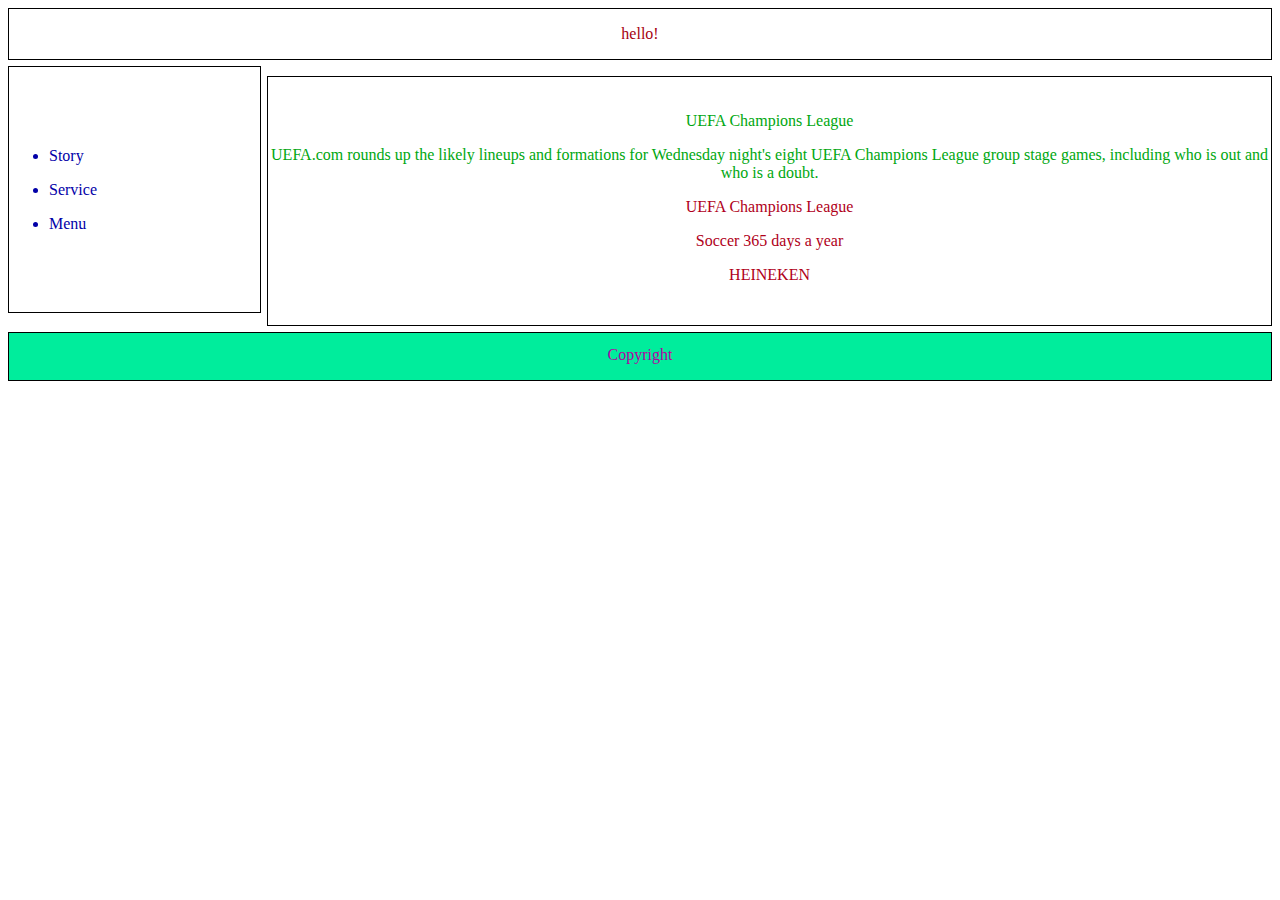
==== front-end-project/first_page/index.html @ 32131d56 "new folder" ====
<!DOCTYPE html>
<html lang="en">
<head>
	<meta charset="UTF-8">
	<link rel="stylesheet" href="main.css">
	<title>First Page</title>
</head>
<body>
<header>
	<p>hello!</p>
</header>

<nav>
	<ul><P>
	<li>Story</li></P>
   <p> <li>Service</li></p>
   <p> <li>Menu</li></p>
	</ul>
</nav>
<article>
    <p>UEFA Champions League </p>
    <p>UEFA.com rounds up the likely lineups and formations for Wednesday night's eight UEFA Champions League group stage games, including who is out and who is a doubt.
   </p>
   <p><a href="http://www.uefa.com/">UEFA Champions League</a>  </p>
     <p> <a href="http://soccer365.ru/"> Soccer 365 days a year</a> </p>
  <p><a href="http://www.heineken.com/AgeGateway.aspx">HEINEKEN</a></p> 
 
  </article>

 <footer>
 <p>
    Copyright</p>
  </footer>
</body>

</html>
---- front-end-project/first_page/main.css ----
header {
	border: 1px double black ;
	
	}

header > p {  
	color: #a60010;
	font-style: sans-serif;
	text-align: center;
	}

	nav {	 
    margin: 0.5% 80% 1% 0 ; /* Отступы  */
     padding: 5% 0 5% 0;
		border: 1px double black 

	}

	nav > ul {
		color: #0200a8;
	font-style: sans-serif

	}

	article{
		 padding: 1.5% 0 2% 0;
		margin: -19.75% 0 0 20.5% ; /* Отступы  */
		border: 1px double black 

	}

	article > p {
		color: #00a710;
	font-style: verdana;
	text-align: center;
    
	}
	article > p > a{
	text-align: left;
	text-decoration: none; /* Отменяем подчеркивание у ссылки */
	color: #b0001a;
    }
	footer {
		 background: #00ed9c; /* Цвет фона */
		margin: 0.5% 0 0 0 ; /* Отступы  */
		border: 1px double black 
	
	}

footer > p{
 color:#b400a2;
  margin-top: 1%;
  text-align: center;

}
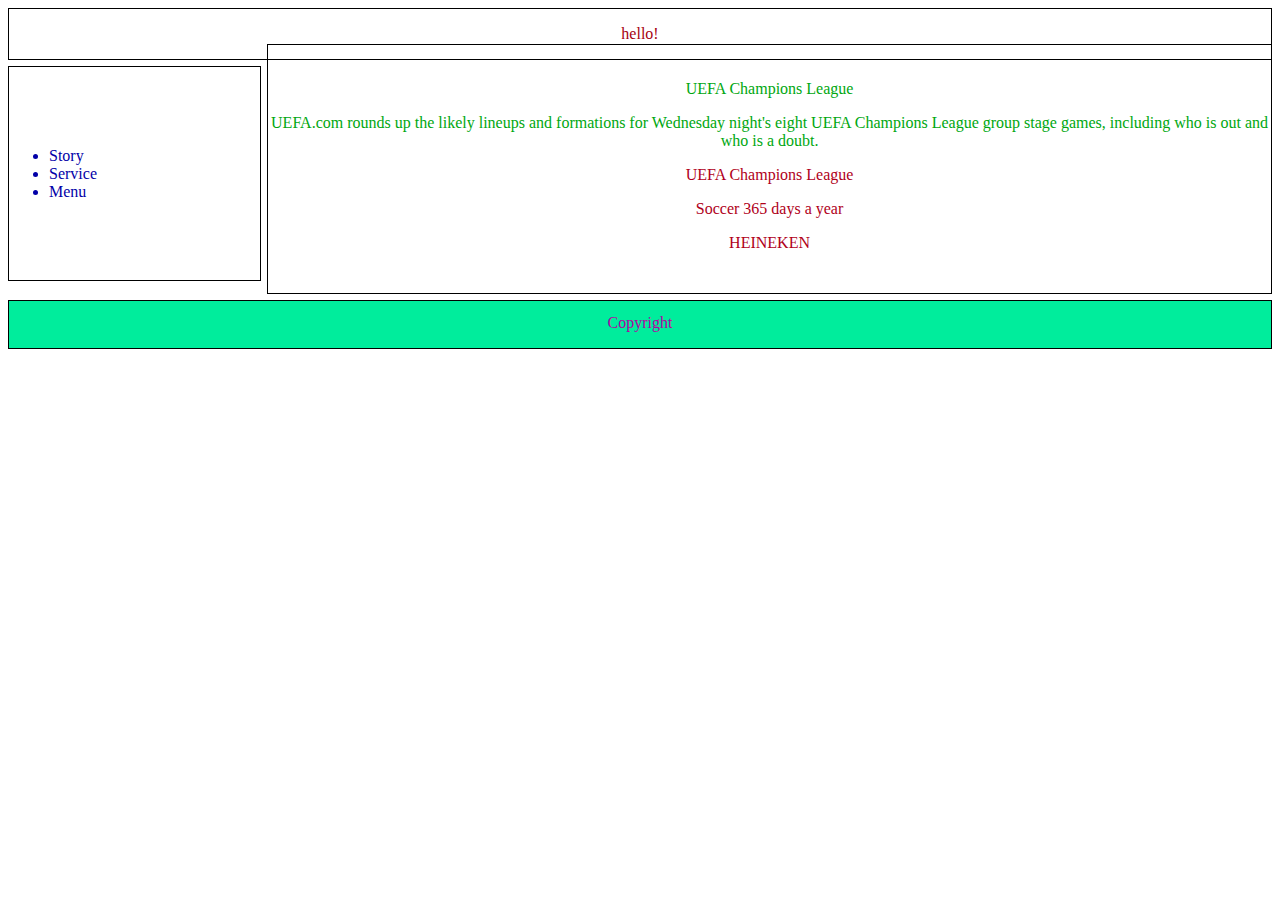
==== commit eae9610c: "Update index.html" ====
--- a/front-end-project/first_page/index.html
+++ b/front-end-project/first_page/index.html
@@ -6,31 +6,25 @@
 	<title>First Page</title>
 </head>
 <body>
-<header>
-	<p>hello!</p>
-</header>
-
-<nav>
-	<ul><P>
-	<li>Story</li></P>
-   <p> <li>Service</li></p>
-   <p> <li>Menu</li></p>
-	</ul>
-</nav>
-<article>
-    <p>UEFA Champions League </p>
-    <p>UEFA.com rounds up the likely lineups and formations for Wednesday night's eight UEFA Champions League group stage games, including who is out and who is a doubt.
-   </p>
-   <p><a href="http://www.uefa.com/">UEFA Champions League</a>  </p>
-     <p> <a href="http://soccer365.ru/"> Soccer 365 days a year</a> </p>
-  <p><a href="http://www.heineken.com/AgeGateway.aspx">HEINEKEN</a></p> 
- 
+  <header>
+    <p>hello!</p>
+  </header>
+  <nav>
+    <ul>
+    	<li>Story</li>
+   	<li>Service</li>
+   	<li>Menu</li>
+    </ul>
+  </nav>
+  <article>
+  	<p>UEFA Champions League </p>
+  	<p>UEFA.com rounds up the likely lineups and formations for Wednesday night's eight UEFA Champions League group stage games, including who is out and who is a doubt.</p>
+  	<p><a href="http://www.uefa.com/">UEFA Champions League</a></p>
+     	<p><a href="http://soccer365.ru/"> Soccer 365 days a year</a></p>
+ 	<p><a href="http://www.heineken.com/AgeGateway.aspx">HEINEKEN</a></p> 
   </article>
-
- <footer>
- <p>
-    Copyright</p>
+  <footer>
+    <p>Copyright</p>
   </footer>
 </body>
-
-</html>+</html>
